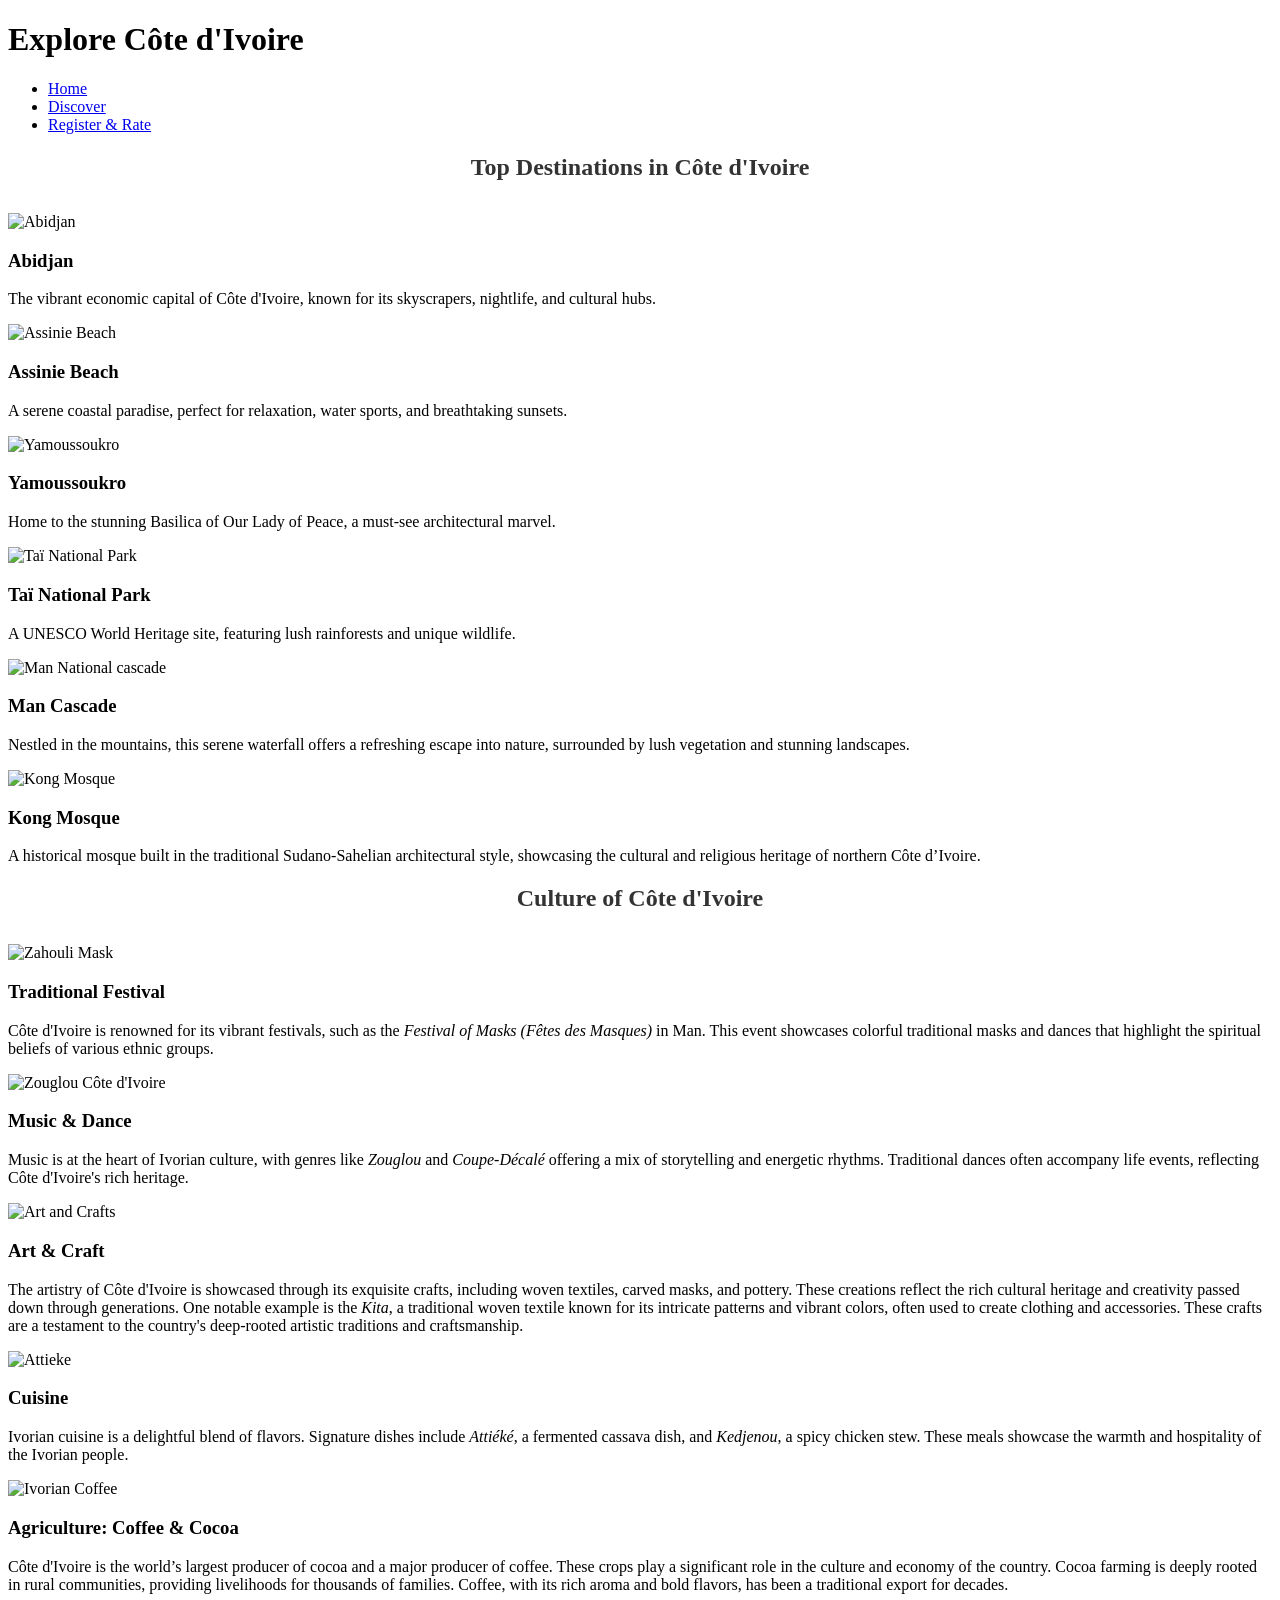
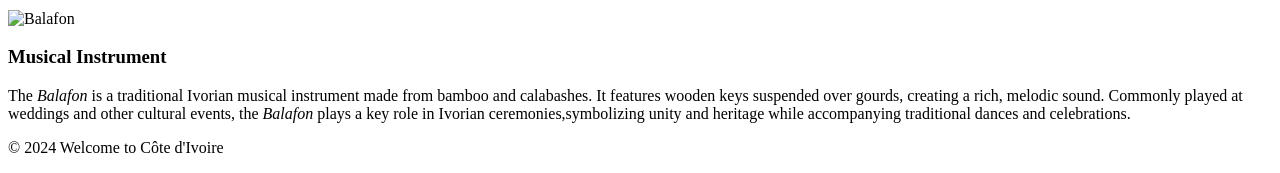
==== Welcome-To-Cote-D-Ivoire/discover.html @ f1c444eb "Initial commit" ====
<!DOCTYPE html>
<html lang="en">
<head>
  <meta charset="UTF-8">
  <meta name="viewport" content="width=device-width, initial-scale=1.0">
  <title>Explore Côte d'Ivoire</title>
  <link rel="stylesheet" href="css/welcome-To-Cote-D-Ivoire-Explore.css">
</head>
<body>
<header>
  <h1>Explore Côte d'Ivoire</h1>
</header>
<nav>
  <ul>
    <li><a href="home.html">Home</a></li>
    <li><a href="discover.html">Discover</a></li>
    <li><a href="register-&-Rate.html">Register & Rate</a></li>
  </ul>
</nav>
<main>
  <!-- Inline CSS for specific styling -->
  <h2 style="text-align: center; color: #333; margin-bottom: 2rem;">Top Destinations in Côte d'Ivoire</h2>
  <section>
    <!-- Destination 1 -->
    <div class="card">
      <img src="https://i.pinimg.com/originals/cf/ef/15/cfef15920b0d0317454215cd09a4bccd.jpg" alt="Abidjan">
      <h3>Abidjan</h3>
      <p>The vibrant economic capital of Côte d'Ivoire, known for its skyscrapers, nightlife, and cultural hubs.</p>
    </div>

    <!-- Destination 2 -->
    <div class="card">
      <img src="https://www.hotelbeachside.com/top-10-most-beautiful-beaches-in-ivorycoast/images/assiniebeach1.jpg" alt="Assinie Beach">
      <h3>Assinie Beach</h3>
      <p>A serene coastal paradise, perfect for relaxation, water sports, and breathtaking sunsets.</p>
    </div>

    <div class="card">
      <img src="https://mediaim.expedia.com/destination/1/8efe323b9aafe1519c44535fe1aae433.jpg?impolicy=fcrop&w=1040&h=580&q=mediumHigh" alt="Yamoussoukro">
      <h3>Yamoussoukro</h3>
      <p>Home to the stunning Basilica of Our Lady of Peace, a must-see architectural marvel.</p>
    </div>
    <!-- Destination 4 -->
    <div class="card">
      <img src="https://i.pinimg.com/originals/98/1a/1e/981a1e4f31ea937d8243f4eeb9a8e137.jpg" alt="Taï National Park" style="width: 100%; height: 200px; object-fit: cover;">
      <h3>Taï National Park</h3>
      <p>A UNESCO World Heritage site, featuring lush rainforests and unique wildlife.</p>
    </div>

    <!-- Destination 5 -->
    <div class="card">
      <img src="https://i.pinimg.com/736x/6f/55/c7/6f55c73611c5f04649cbf8f7711f9066--ivoire-cascade.jpg" alt="Man National cascade" style="width: 100%; height: 200px; object-fit: cover;">
      <h3>Man Cascade</h3>
      <p>Nestled in the mountains, this serene waterfall offers a refreshing escape into nature, surrounded by lush vegetation and stunning landscapes.</p>
    </div>

    <!-- Destination 6 -->
    <div class="card">
      <img src="https://dev.rezoivoire.net/wp-content/uploads/2018/11/mosquee-de-kong.jpg" alt="Kong Mosque" style="width: 100%; height: 200px; object-fit: cover;">
      <h3>Kong Mosque</h3>
      <p>A historical mosque built in the traditional Sudano-Sahelian architectural style, showcasing the cultural and religious heritage of northern Côte d’Ivoire.</p>
    </div>
  </section>

  <!-- Inline CSS for specific styling -->
  <h2 style="text-align: center; color: #333; margin-bottom: 2rem;">Culture of Côte d'Ivoire</h2>
  <section>
    <!-- Culture 1 -->
    <div class="card">
      <img src="https://dev.rezoivoire.net/wp-content/uploads/2021/10/zaouli2_bg.jpg" alt="Zahouli Mask" style="width: 100%; height: 200px; object-fit: cover;">
      <h3>Traditional Festival</h3>
      <p>Côte d'Ivoire is renowned for its vibrant festivals, such as the <i>Festival of Masks (Fêtes des Masques)</i> in Man.
        This event showcases colorful traditional masks and dances that highlight the spiritual beliefs of various ethnic groups.</p>
    </div>

    <!-- Culture 2 -->
    <div class="card">
      <img src="https://play-lh.googleusercontent.com/0OygPNCyMsPy6fCHmRB_FNVLlBHU-JICM7jo1o0CYcA3u95pD8k0BWSG-dfv2FRdCbg" alt="Zouglou Côte d'Ivoire" style="width: 100%; height: 200px; object-fit: cover;">
      <h3>Music & Dance</h3>
      <p>
        Music is at the heart of Ivorian culture, with genres like <i>Zouglou</i> and <i>Coupe-Décalé</i> offering a mix of
        storytelling and energetic rhythms. Traditional dances often accompany life events, reflecting Côte d'Ivoire's rich heritage.
      </p>
    </div>

    <!-- Culture 3 -->
    <div class="card">
      <img src="https://leilaatelier.com/cdn/shop/articles/Balue_2.jpg?v=1688759837" alt="Art and Crafts" style="width: 100%; height: 200px; object-fit: cover;">
      <h3>Art & Craft</h3>
      <p>The artistry of Côte d'Ivoire is showcased through its exquisite crafts, including woven textiles, carved masks, and pottery.
      These creations reflect the rich cultural heritage and creativity passed down through generations. One notable example is the <i>Kita</i>,
      a traditional woven textile known for its intricate patterns and vibrant colors, often used to create clothing and accessories.
      These crafts are a testament to the country's deep-rooted artistic traditions and craftsmanship.
      </p>
    </div>
    <!-- Culture 4 -->
    <div class="card">
      <img src="https://i.ytimg.com/vi/o9v9co-ohWc/maxresdefault.jpg" alt="Attieke" style="width: 100%; height: 200px; object-fit: cover;">
      <h3>Cuisine</h3>
      <p>
        Ivorian cuisine is a delightful blend of flavors. Signature dishes include <i>Attiéké</i>, a fermented cassava dish,
        and <i>Kedjenou</i>, a spicy chicken stew. These meals showcase the warmth and hospitality of the Ivorian people.
      </p>
    </div>

    <!-- Culture 5 -->
    <div class="card">
      <img src="https://www.africatopsuccess.com/wp-content/uploads/2016/06/cafe.jpg" alt="Ivorian Coffee" style="width: 100%; height: 200px; object-fit: cover;">
      <h3>Agriculture: Coffee & Cocoa </h3>
      <p>
        Côte d'Ivoire is the world’s largest producer of cocoa and a major producer of coffee.
        These crops play a significant role in the culture and economy of the country.
        Cocoa farming is deeply rooted in rural communities, providing livelihoods for thousands of families.
        Coffee, with its rich aroma and bold flavors, has been a traditional export for decades.
      </p>
    </div>

    <!-- Culture 6 -->
    <div class="card">
      <img src="https://tourismecotedivoire.ci/wp-content/uploads/2022/01/Balafon-scaled.jpg" alt="Balafon" style="width: 100%; height: 200px; object-fit: cover;">
      <h3>Musical Instrument</h3>
      <p>The <i>Balafon</i> is a traditional Ivorian musical instrument made from bamboo and calabashes.
        It features wooden keys suspended over gourds, creating a rich, melodic sound. Commonly played at weddings and other cultural events,
        the <i>Balafon</i> plays a key role in Ivorian ceremonies,symbolizing unity and heritage while accompanying traditional dances and celebrations.</p>
    </div>
  </section>



</main>
<footer>
  <p>&copy; 2024 Welcome to Côte d'Ivoire</p>
</footer>
</body>
</html>
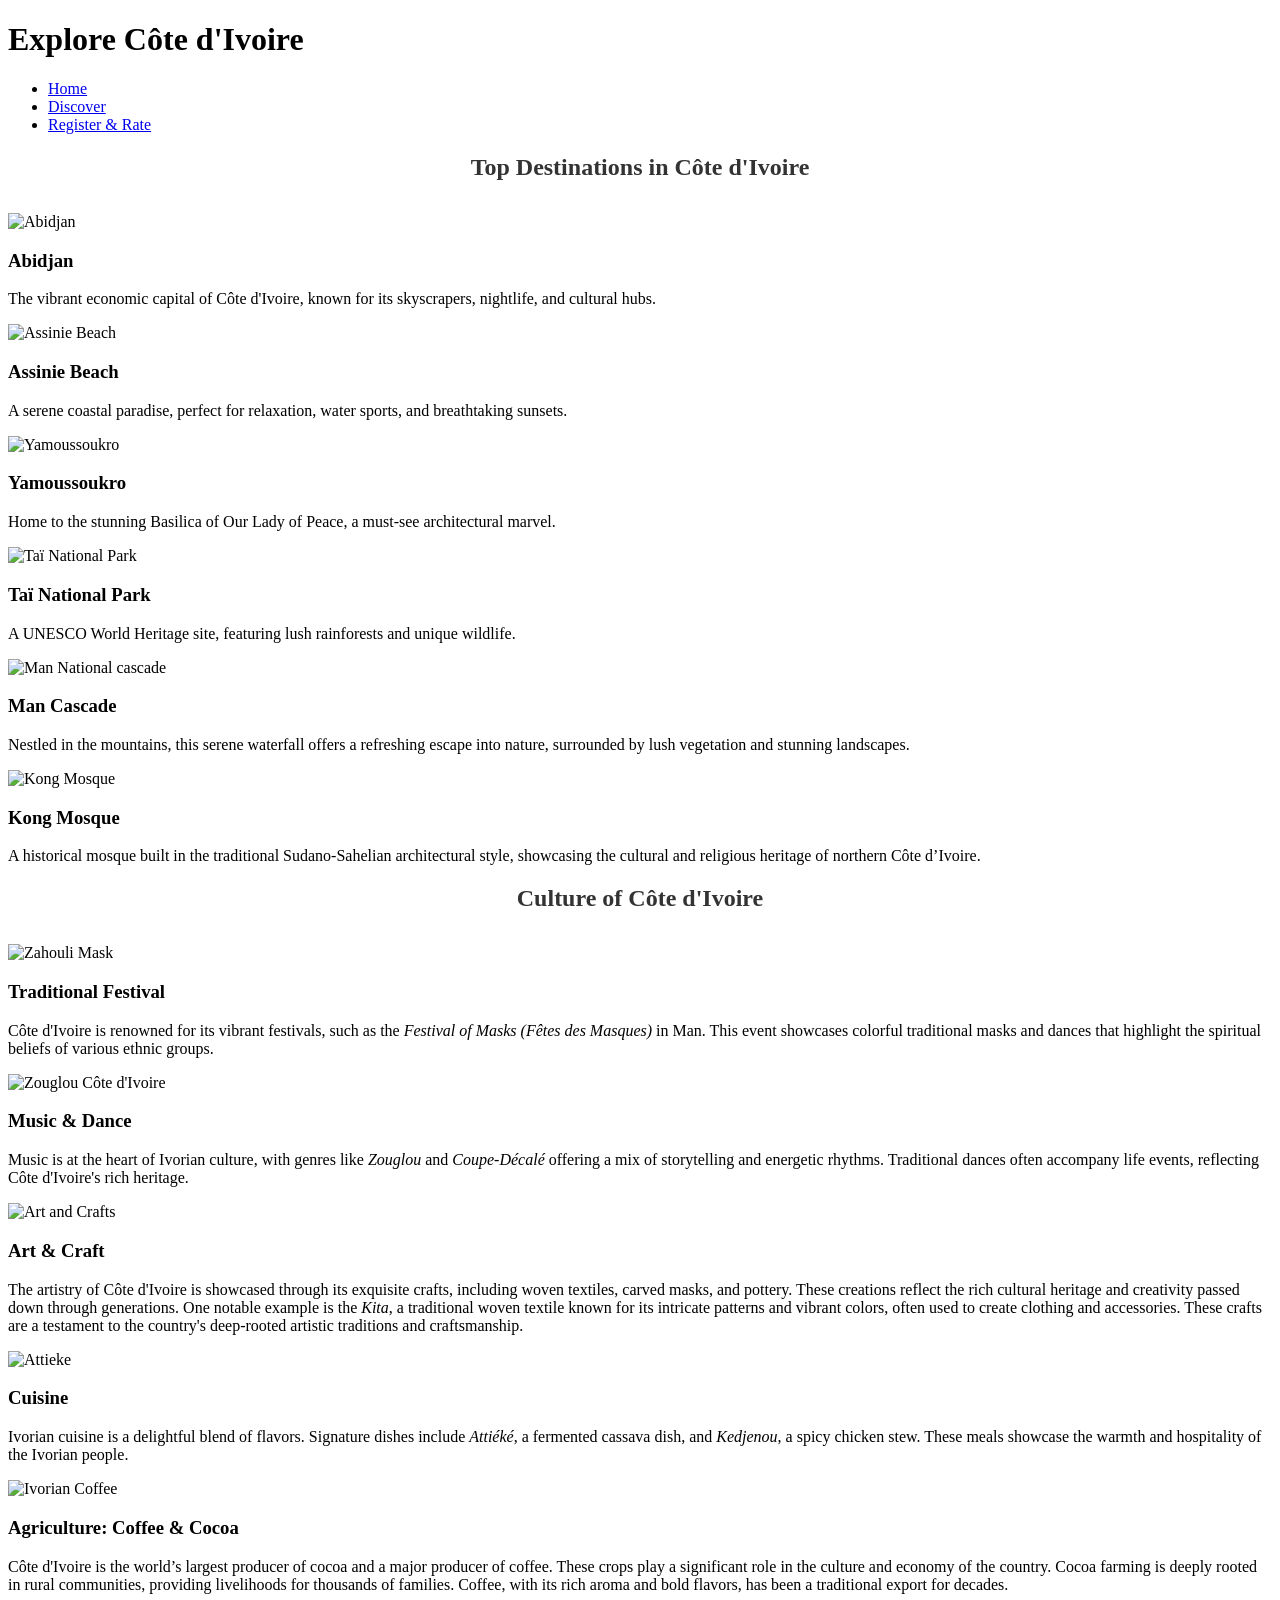
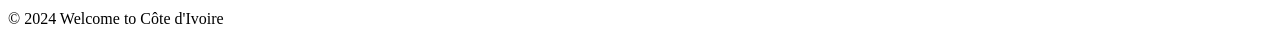
==== commit 7752d5e5: "Initial commit" ====
--- a/Welcome-To-Cote-D-Ivoire/discover.html
+++ b/Welcome-To-Cote-D-Ivoire/discover.html
@@ -116,13 +116,7 @@
     </div>
 
     <!-- Culture 6 -->
-    <div class="card">
-      <img src="https://tourismecotedivoire.ci/wp-content/uploads/2022/01/Balafon-scaled.jpg" alt="Balafon" style="width: 100%; height: 200px; object-fit: cover;">
-      <h3>Musical Instrument</h3>
-      <p>The <i>Balafon</i> is a traditional Ivorian musical instrument made from bamboo and calabashes.
-        It features wooden keys suspended over gourds, creating a rich, melodic sound. Commonly played at weddings and other cultural events,
-        the <i>Balafon</i> plays a key role in Ivorian ceremonies,symbolizing unity and heritage while accompanying traditional dances and celebrations.</p>
-    </div>
+
   </section>
 
 
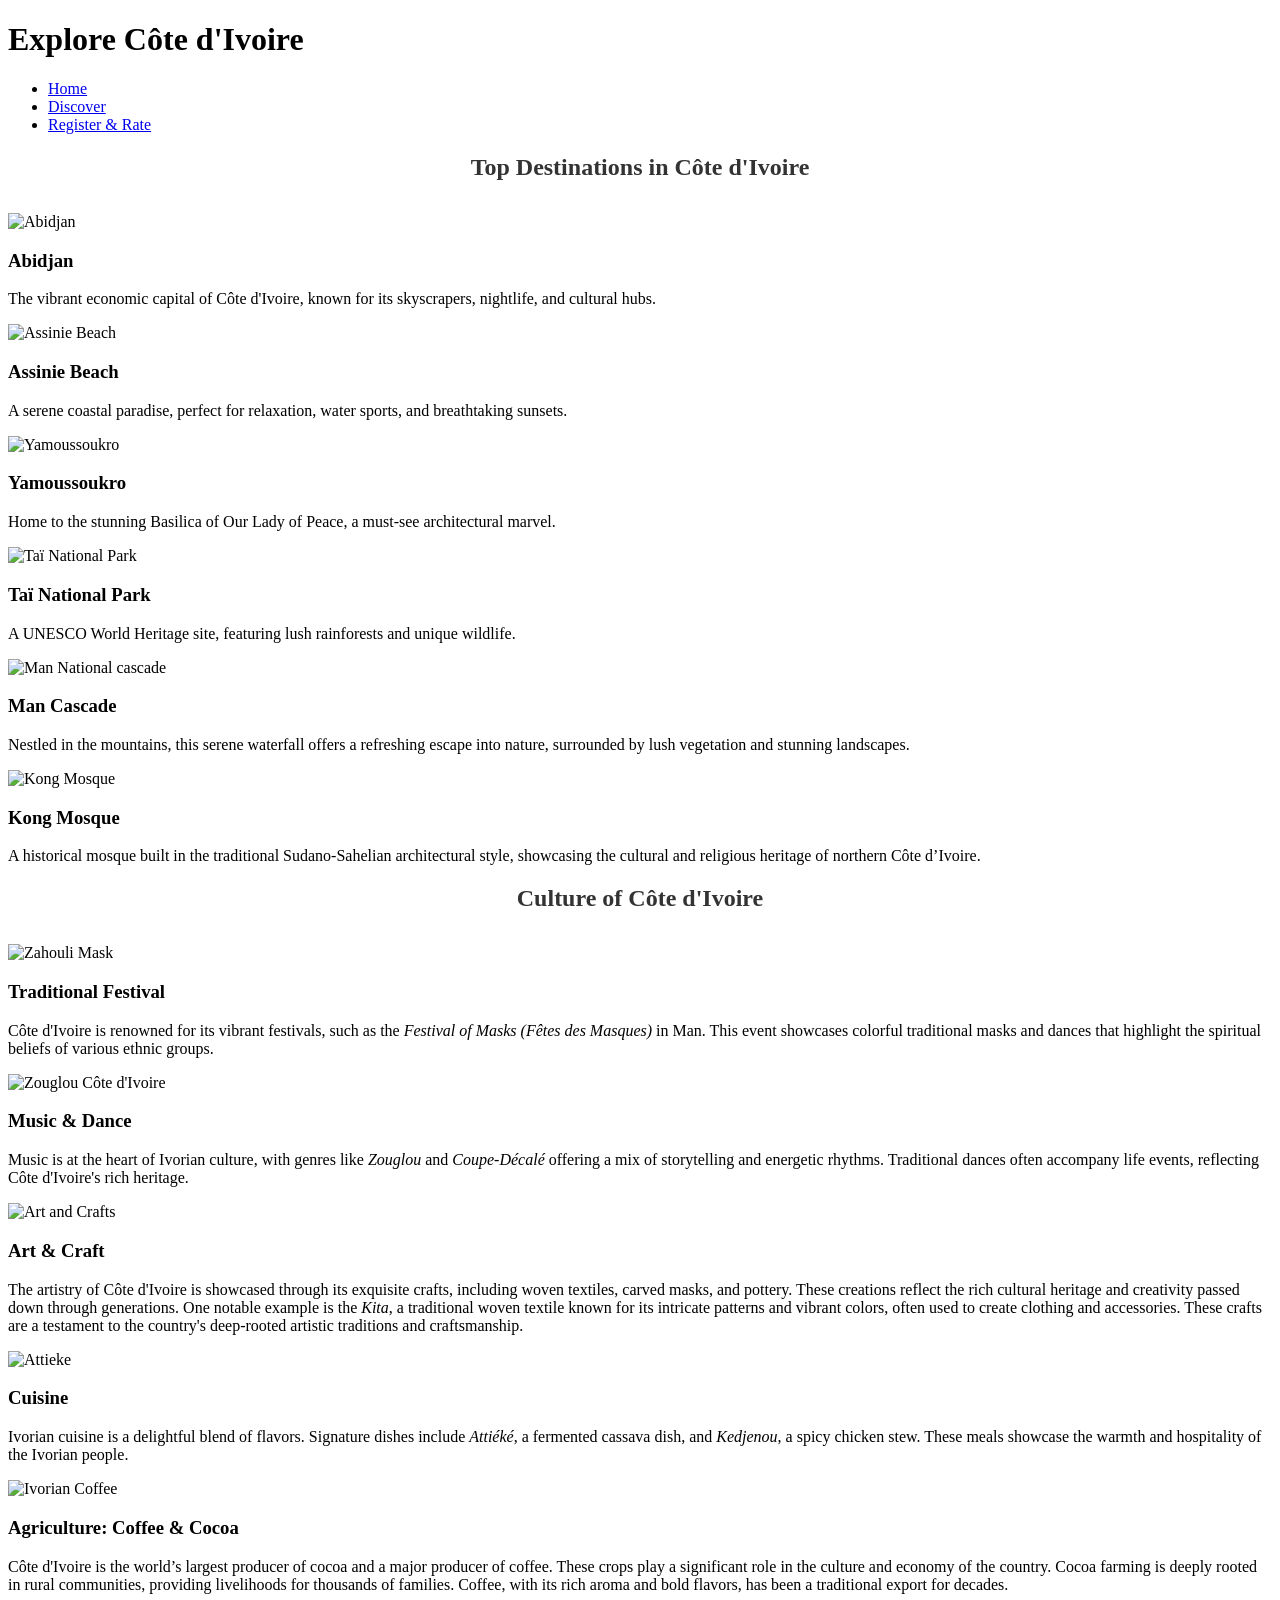
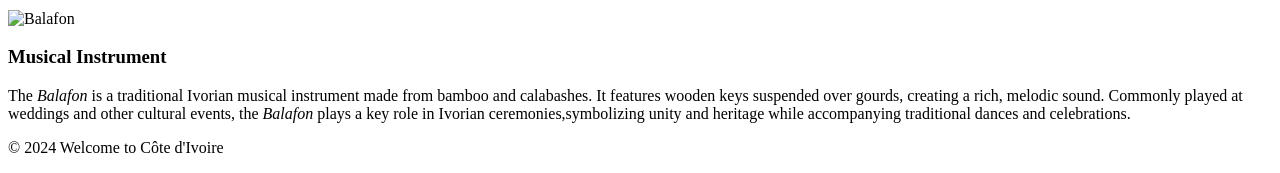
==== commit c1c5d01c: "Initial commit" ====
--- a/Welcome-To-Cote-D-Ivoire/discover.html
+++ b/Welcome-To-Cote-D-Ivoire/discover.html
@@ -116,6 +116,13 @@
     </div>
 
     <!-- Culture 6 -->
+    <div class="card">
+      <img src="https://tourismecotedivoire.ci/wp-content/uploads/2022/01/Balafon-scaled.jpg" alt="Balafon" style="width: 100%; height: 200px; object-fit: cover;">
+      <h3>Musical Instrument</h3>
+      <p>The <i>Balafon</i> is a traditional Ivorian musical instrument made from bamboo and calabashes.
+        It features wooden keys suspended over gourds, creating a rich, melodic sound. Commonly played at weddings and other cultural events,
+        the <i>Balafon</i> plays a key role in Ivorian ceremonies,symbolizing unity and heritage while accompanying traditional dances and celebrations.</p>
+    </div>
 
   </section>
 
